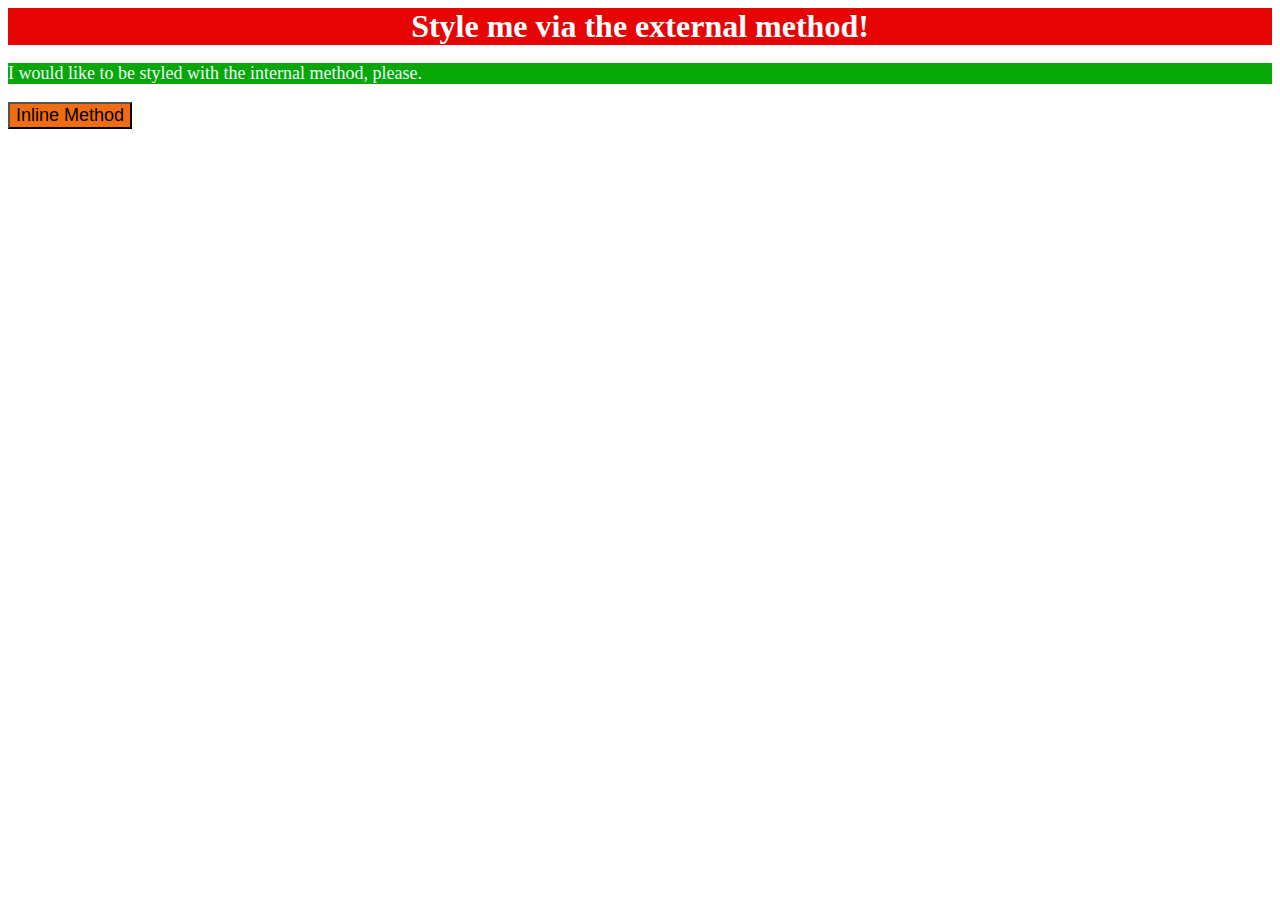
==== foundations/01-css-methods/index.html @ 6cd1107b "excercises resolved" ====
<!DOCTYPE html>
<html lang="en">
  <head>
    <meta charset="UTF-8">
    <meta http-equiv="X-UA-Compatible" content="IE=edge">
    <meta name="viewport" content="width=device-width, initial-scale=1.0">
    <link rel="stylesheet" href="./style.css">
    <title>Methods for Adding CSS</title>
  </head>
  <body>
    <div>Style me via the external method!</div>
    <p>I would like to be styled with the internal method, please.</p>
    <button>Inline Method</button>
  </body>
</html>
---- foundations/01-css-methods/style.css ----
div{
    color white;
    background-color: rgb(231, 4, 4);
}
div{
    color: rgb(255, 255, 255);
}
div{
    font-size: 32px;
}
div{
    text-align: center
}
div{
    font-weight: bold
}
p{
  color white;
  background-color: rgb(6, 167, 6);
}
p{
    color: aliceblue;
}
p{
    font-size: 18px;
}
button{
    color white;
    background-color: rgb(240, 110, 17);
}
button{
    font-size: 18px;
}
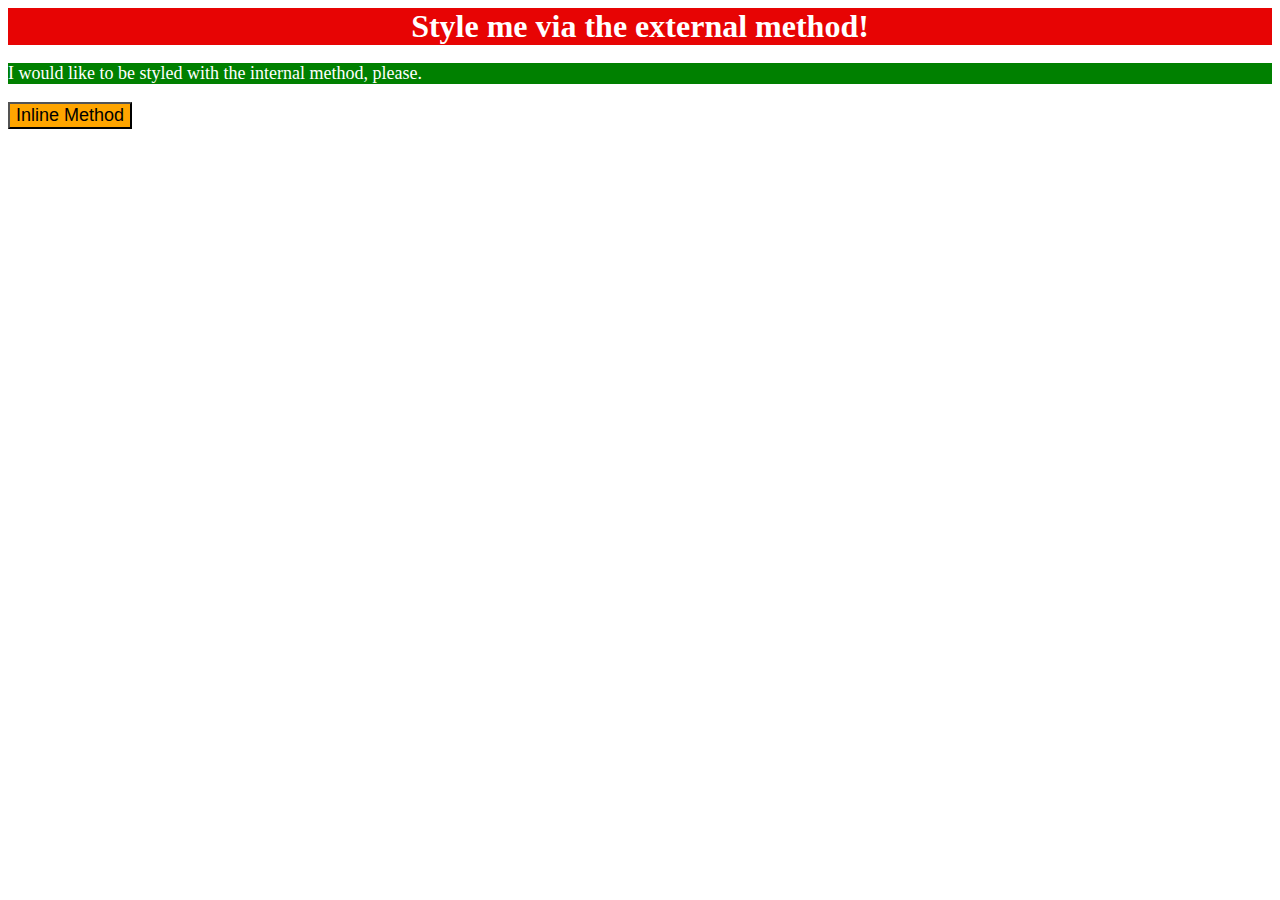
==== commit 0011a9b1: "Refactor CSS styling and add inline styles" ====
--- a/foundations/01-css-methods/index.html
+++ b/foundations/01-css-methods/index.html
@@ -1,15 +1,25 @@
 <!DOCTYPE html>
 <html lang="en">
-  <head>
-    <meta charset="UTF-8">
-    <meta http-equiv="X-UA-Compatible" content="IE=edge">
-    <meta name="viewport" content="width=device-width, initial-scale=1.0">
-    <link rel="stylesheet" href="./style.css">
-    <title>Methods for Adding CSS</title>
-  </head>
-  <body>
-    <div>Style me via the external method!</div>
-    <p>I would like to be styled with the internal method, please.</p>
-    <button>Inline Method</button>
-  </body>
+
+<head>
+  <meta charset="UTF-8">
+  <meta http-equiv="X-UA-Compatible" content="IE=edge">
+  <meta name="viewport" content="width=device-width, initial-scale=1.0">
+  <link rel="stylesheet" href="./style.css">
+  <style>
+    p {
+      background-color: green;
+      color: white;
+      font-size: 18px;
+    }
+  </style>
+  <title>Methods for Adding CSS</title>
+</head>
+
+<body>
+  <div>Style me via the external method!</div>
+  <p>I would like to be styled with the internal method, please.</p>
+  <button style="background-color: orange; font-size: 18px;">Inline Method</button>
+</body>
+
 </html>--- a/foundations/01-css-methods/style.css
+++ b/foundations/01-css-methods/style.css
@@ -1,33 +1,7 @@
-div{
-    color white;
-    background-color: rgb(231, 4, 4);
+div {
+  background-color: rgb(231, 4, 4);
+  color: rgb(255, 255, 255);
+  font-size: 32px;
+  text-align: center;
+  font-weight: bold;
 }
-div{
-    color: rgb(255, 255, 255);
-}
-div{
-    font-size: 32px;
-}
-div{
-    text-align: center
-}
-div{
-    font-weight: bold
-}
-p{
-  color white;
-  background-color: rgb(6, 167, 6);
-}
-p{
-    color: aliceblue;
-}
-p{
-    font-size: 18px;
-}
-button{
-    color white;
-    background-color: rgb(240, 110, 17);
-}
-button{
-    font-size: 18px;
-} 